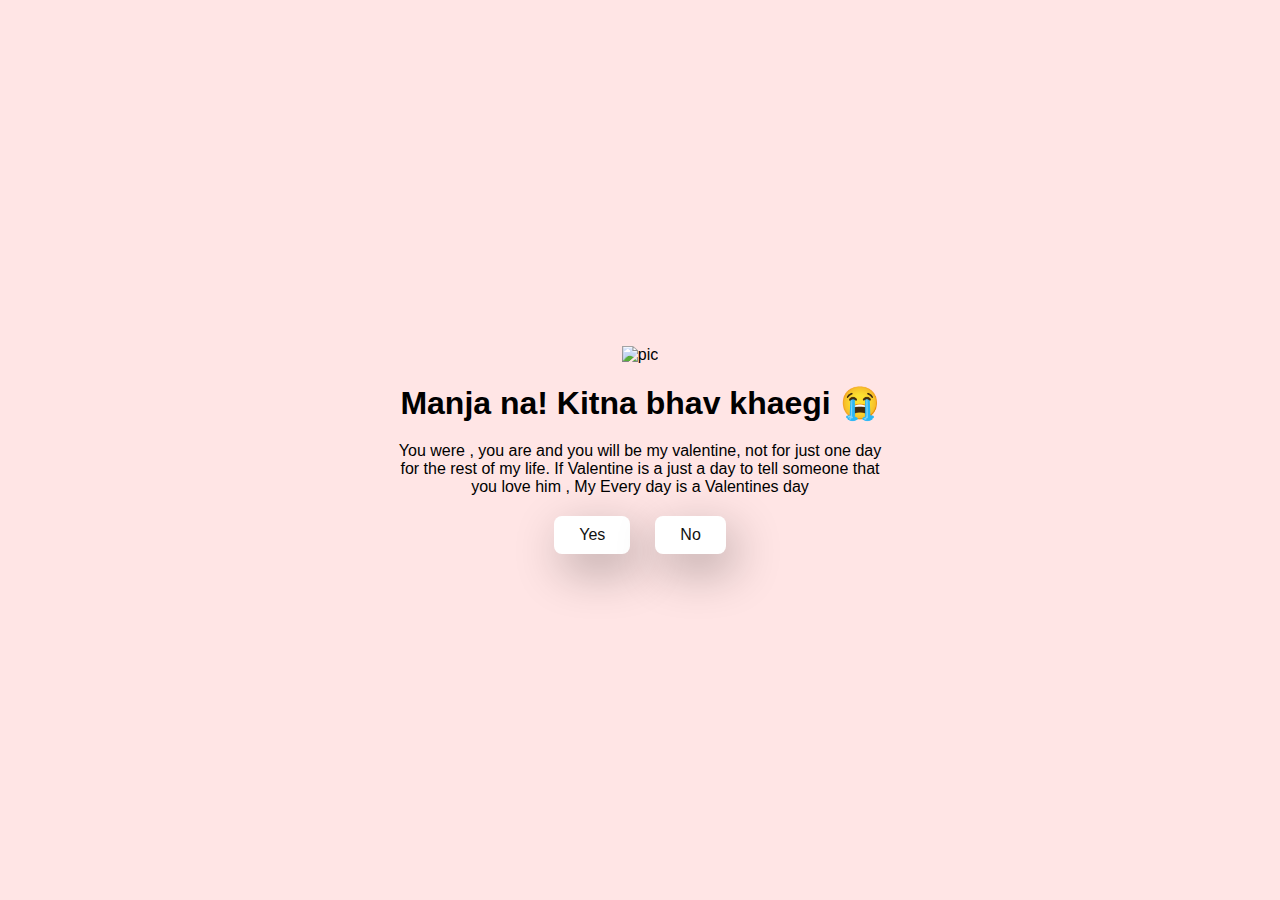
==== no3.html @ e9d9912b "initial web upload" ====
<!DOCTYPE html>
<html lang="en">
  <head>
    <meta charset="UTF-8" />
    <meta name="viewport" content="width=device-width, initial-scale=1.0" />
    <title>Ask Her Out</title>

    <link rel="stylesheet" href="./style.css" />
  </head>
  <body>
    <div class="container">
      <img src="https://media3.giphy.com/media/v1.Y2lkPTc5MGI3NjExc2wzaHZuNXlwMmhqanF2aWl3Nmw5ejdhcXRtcTZmZ3UzbXVzM2p5cSZlcD12MV9pbnRlcm5hbF9naWZfYnlfaWQmY3Q9cw/jUim5c2QWv7FHJlLX8/giphy.gif" alt="pic">

      <h1>Manja na! Kitna bhav khaegi 😭</h1>
      <p> You were , you are and you will be my valentine, not for just one day for the rest of my life. If Valentine is a just a day to tell someone that you love him , My Every day is a Valentines day</p>

      <div class="btn">
        <a href="yes.html">Yes</a>
        <a href="#" id="move-random">No</a>
      </div>
    </div>

    <script src="./script.js"></script>
  </body>
</html>
---- style.css ----
* {
    margin: 0;
    padding: 0;
    box-sizing: border-box;
    font-family: sans-serif;
  }
  
  body {
    width: 100%;
    min-height: 100vh;
    display: flex;
    justify-content: center;
    align-items: center;
    background-color: #ffe5e5;
  }
  
  .container {
    display: flex;
    flex-direction: column;
    text-align: center;
    align-items: center;
    gap: 20px;
    max-width: 500px;
    margin: 20px;
  }
  
  .container .tenor-gif-embed {
    max-width: 200px;
  }
  
  .container .btn {
    display: flex;
    gap: 25px;
  }
  
  .btn a {
    text-decoration: none;
    color: #111;
    background: #fff;
    padding: 10px 25px;
    border-radius: 8px;
    box-shadow: 0.5rem 1rem 3rem hsl(0, 0%, 0%, 0.3);
  }
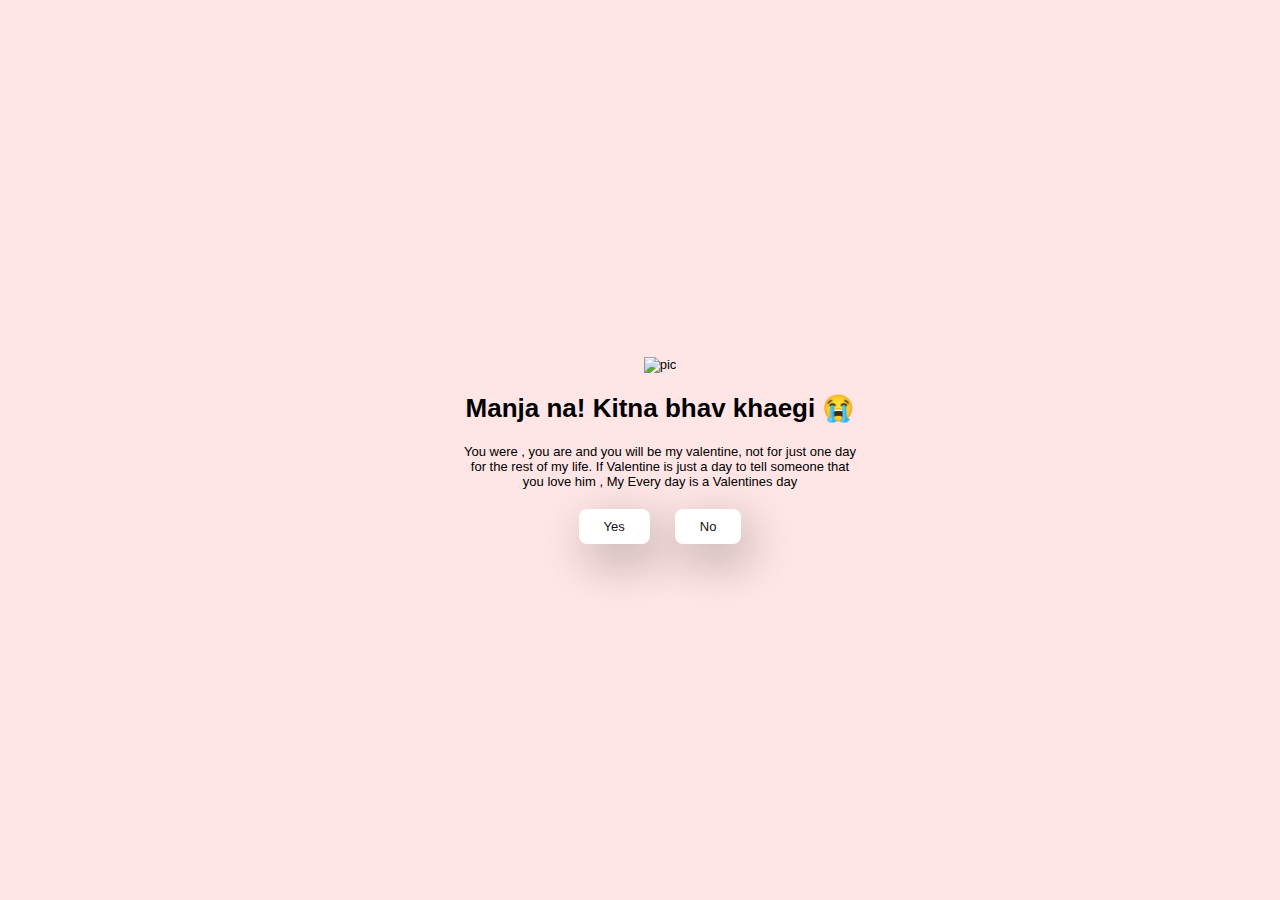
==== commit 6e4b53c6: "xe" ====
--- a/no3.html
+++ b/no3.html
@@ -12,7 +12,7 @@
       <img src="https://media3.giphy.com/media/v1.Y2lkPTc5MGI3NjExc2wzaHZuNXlwMmhqanF2aWl3Nmw5ejdhcXRtcTZmZ3UzbXVzM2p5cSZlcD12MV9pbnRlcm5hbF9naWZfYnlfaWQmY3Q9cw/jUim5c2QWv7FHJlLX8/giphy.gif" alt="pic">
 
       <h1>Manja na! Kitna bhav khaegi 😭</h1>
-      <p> You were , you are and you will be my valentine, not for just one day for the rest of my life. If Valentine is a just a day to tell someone that you love him , My Every day is a Valentines day</p>
+      <p> You were , you are and you will be my valentine, not for just one day for the rest of my life. If Valentine is just a day to tell someone that you love him , My Every day is a Valentines day</p>
 
       <div class="btn">
         <a href="yes.html">Yes</a>
--- a/style.css
+++ b/style.css
@@ -20,8 +20,10 @@
     text-align: center;
     align-items: center;
     gap: 20px;
-    max-width: 500px;
+    max-width: 400px;
     margin: 20px;
+    margin-left: 60px;
+    font-size: small;
   }
   
   .container .tenor-gif-embed {
@@ -40,4 +42,4 @@
     padding: 10px 25px;
     border-radius: 8px;
     box-shadow: 0.5rem 1rem 3rem hsl(0, 0%, 0%, 0.3);
-  }+  }
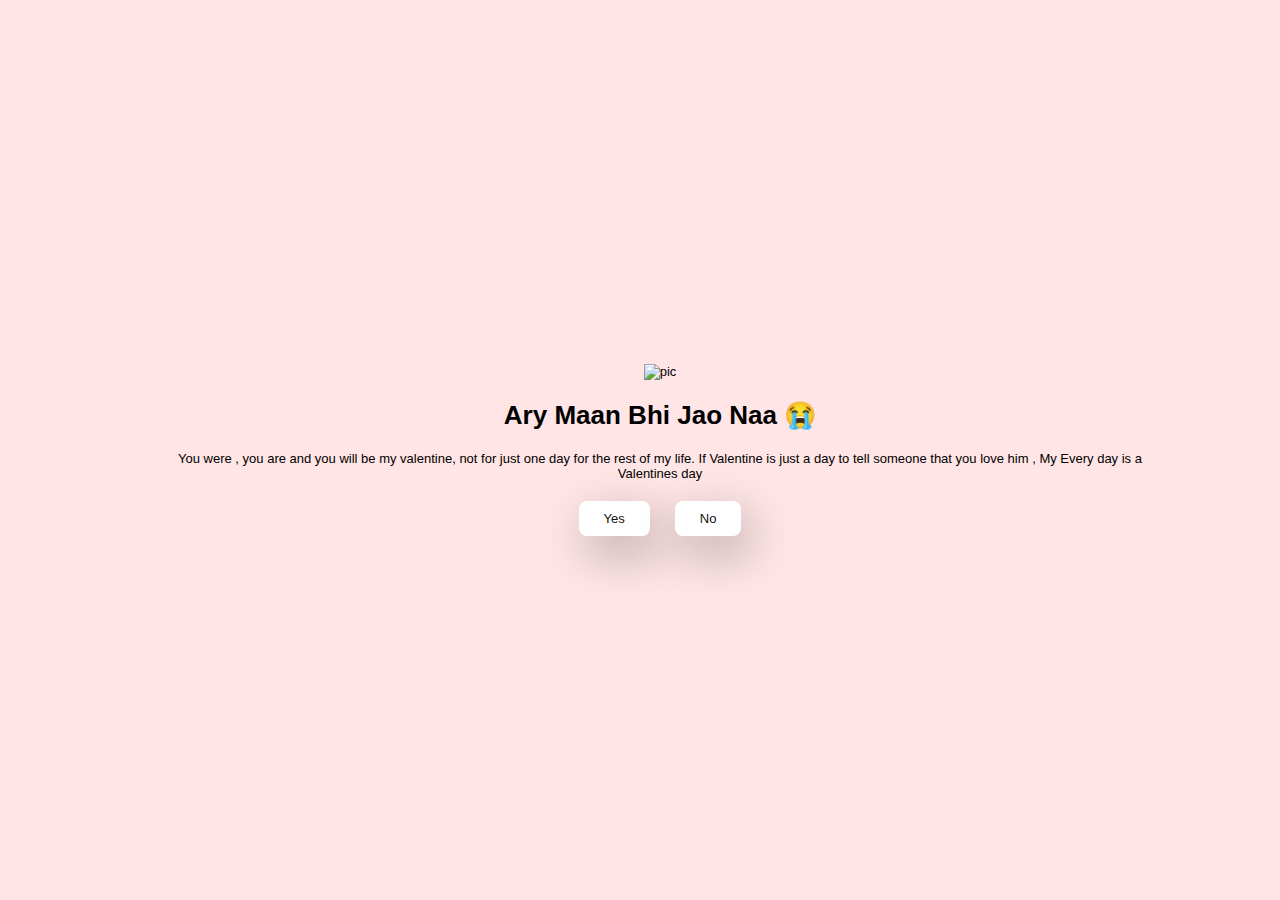
==== commit 933c372d: "gu" ====
--- a/no3.html
+++ b/no3.html
@@ -11,7 +11,7 @@
     <div class="container">
       <img src="https://media3.giphy.com/media/v1.Y2lkPTc5MGI3NjExc2wzaHZuNXlwMmhqanF2aWl3Nmw5ejdhcXRtcTZmZ3UzbXVzM2p5cSZlcD12MV9pbnRlcm5hbF9naWZfYnlfaWQmY3Q9cw/jUim5c2QWv7FHJlLX8/giphy.gif" alt="pic">
 
-      <h1>Manja na! Kitna bhav khaegi 😭</h1>
+      <h1>Ary Maan Bhi Jao Naa 😭</h1>
       <p> You were , you are and you will be my valentine, not for just one day for the rest of my life. If Valentine is just a day to tell someone that you love him , My Every day is a Valentines day</p>
 
       <div class="btn">
--- a/style.css
+++ b/style.css
@@ -6,8 +6,8 @@
   }
   
   body {
-    width: 100%;
-    min-height: 100vh;
+    width: 100vw;
+    height: 100vh;
     display: flex;
     justify-content: center;
     align-items: center;
@@ -20,7 +20,7 @@
     text-align: center;
     align-items: center;
     gap: 20px;
-    max-width: 400px;
+    max-width: 80%;
     margin: 20px;
     margin-left: 60px;
     font-size: small;
@@ -43,3 +43,18 @@
     border-radius: 8px;
     box-shadow: 0.5rem 1rem 3rem hsl(0, 0%, 0%, 0.3);
   }
+
+
+  @media only screen and (max-width: 600px){
+    .container {
+      display: flex;
+      flex-direction: column;
+      text-align: center;
+      align-items: center;
+      gap: 20px;
+      width: 80%;
+      margin: 20px;
+      margin-left: 60px;
+      font-size: small;
+    }
+  }